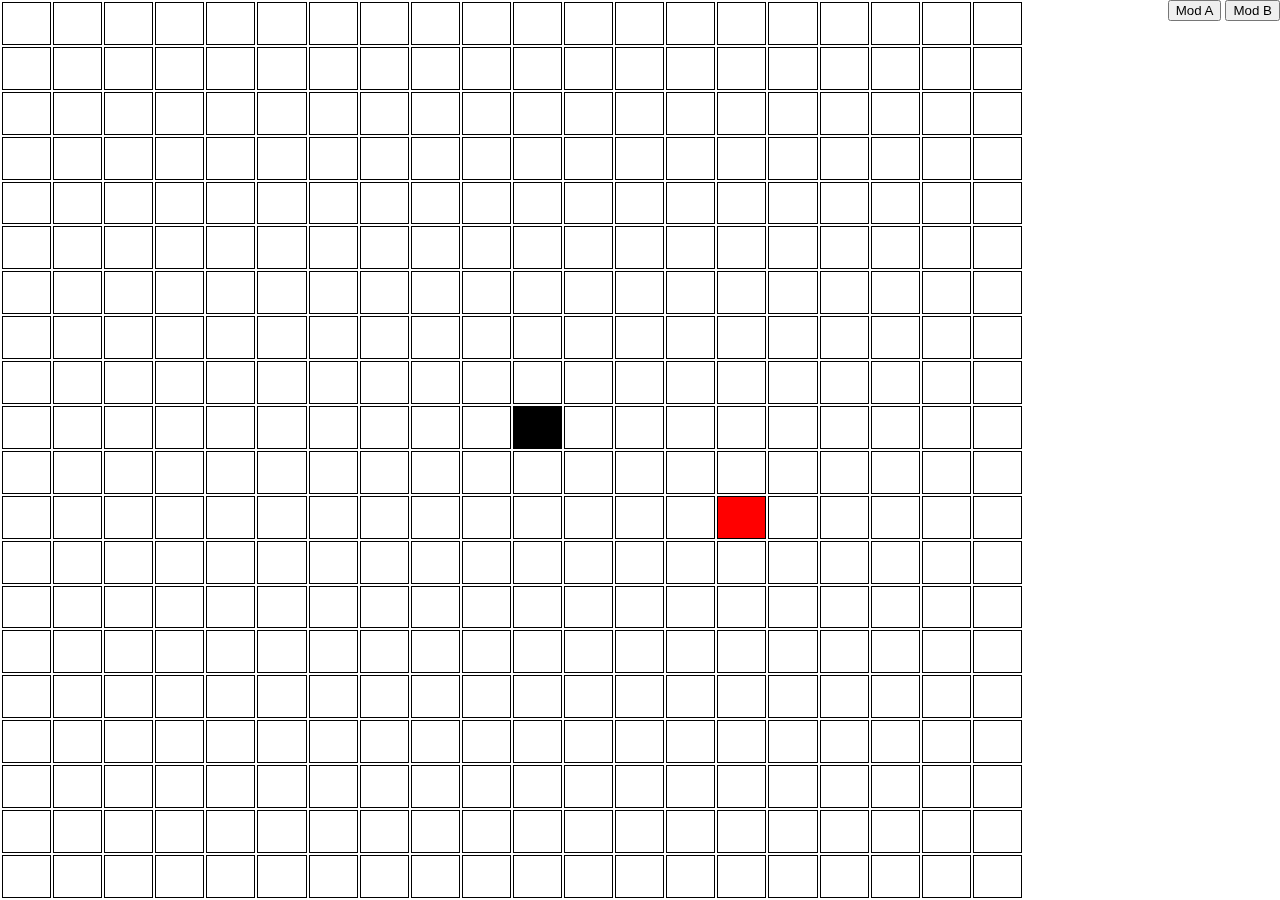
==== Task3/index.html @ 44aaddf8 "first commit" ====
<!DOCTYPE html>
<html lang="en">

<head>
    <meta charset="UTF-8">
    <meta name="viewport" content="width=device-width, initial-scale=1.0">
    <title>Document</title>
    <link rel="stylesheet" href="./css/index.css">
</head>

<body>
    <div class="mod">
        <button class="modA">Mod A</button>
        <button class="modB">Mod B</button>
        <div class="status">
            
        </div>
    </div>
    <table>
        <tbody>

        </tbody>
    </table>
    <script src="./js/index.js"></script>
</body>

</html>
---- Task3/css/index.css ----
body {
    padding: 0;
    margin: 0;

}
table{
    width:80%;
    height: 100vh;
}
table tbody tr td {
  
    /* display: flex;
    justify-content: center;
    align-items: center; */
    text-align: center;
    border: 1px solid black;
    font-size: 30px;

}
td.active{
    background-color:black;
}
td.food{
    background-color: red;
}
.mod{
    position: fixed;
    right:0;
    top:0;
}
.status{
    color:red;
    font-size: 50px;
    /* right:20px; */
}
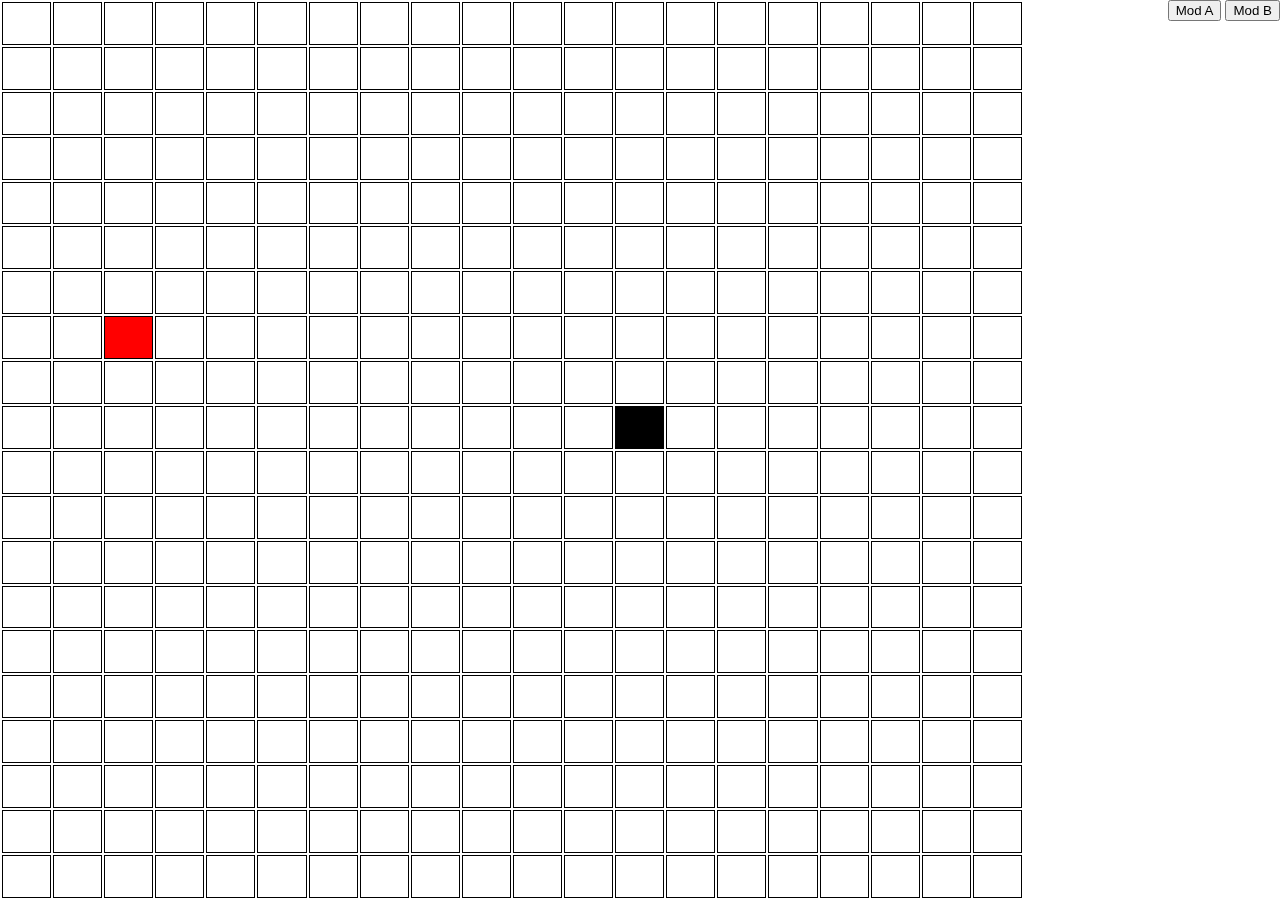
==== commit d2e58e0d: "commit 2" ====
--- a/Task3/index.html
+++ b/Task3/index.html
@@ -13,7 +13,6 @@
         <button class="modA">Mod A</button>
         <button class="modB">Mod B</button>
         <div class="status">
-            
         </div>
     </div>
     <table>
